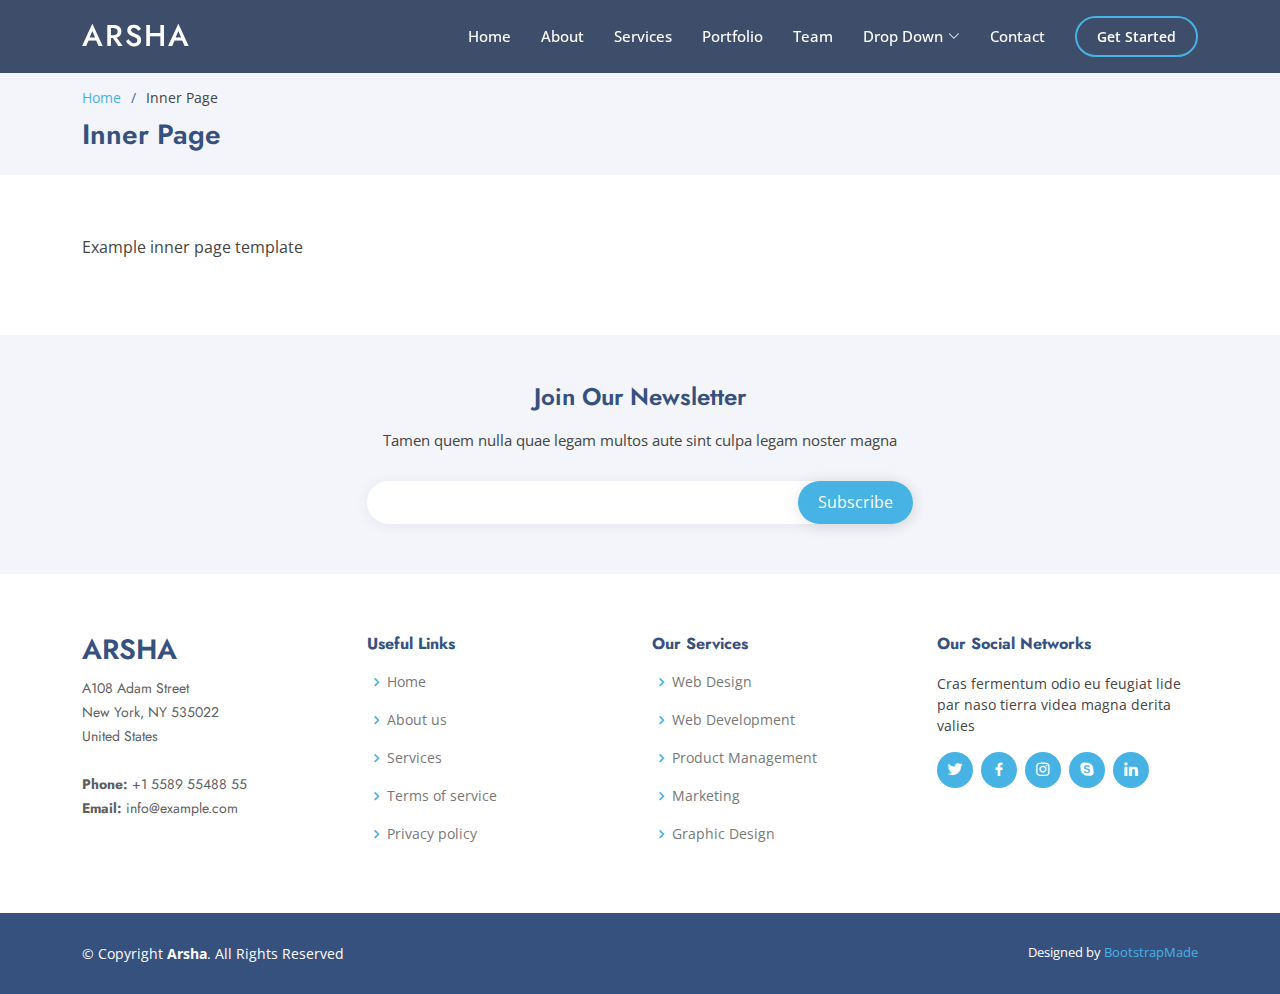
==== inner-page.html @ 63db6b12 "cambio de color" ====
<!DOCTYPE html>
<html lang="en">

<head>
  <meta charset="utf-8">
  <meta content="width=device-width, initial-scale=1.0" name="viewport">

  <title>Inner Page - Arsha Bootstrap Template</title>
  <meta content="" name="description">
  <meta content="" name="keywords">

  <!-- Favicons -->
  <link href="assets/img/favicon.png" rel="icon">
  <link href="assets/img/apple-touch-icon.png" rel="apple-touch-icon">

  <!-- Google Fonts -->
  <link href="https://fonts.googleapis.com/css?family=Open+Sans:300,300i,400,400i,600,600i,700,700i|Jost:300,300i,400,400i,500,500i,600,600i,700,700i|Poppins:300,300i,400,400i,500,500i,600,600i,700,700i" rel="stylesheet">

  <!-- Vendor CSS Files -->
  <link href="assets/vendor/aos/aos.css" rel="stylesheet">
  <link href="assets/vendor/bootstrap/css/bootstrap.min.css" rel="stylesheet">
  <link href="assets/vendor/bootstrap-icons/bootstrap-icons.css" rel="stylesheet">
  <link href="assets/vendor/boxicons/css/boxicons.min.css" rel="stylesheet">
  <link href="assets/vendor/glightbox/css/glightbox.min.css" rel="stylesheet">
  <link href="assets/vendor/remixicon/remixicon.css" rel="stylesheet">
  <link href="assets/vendor/swiper/swiper-bundle.min.css" rel="stylesheet">

  <!-- Template Main CSS File -->
  <link href="assets/css/style.css" rel="stylesheet">

  <!-- =======================================================
  * Template Name: Arsha - v4.7.1
  * Template URL: https://bootstrapmade.com/arsha-free-bootstrap-html-template-corporate/
  * Author: BootstrapMade.com
  * License: https://bootstrapmade.com/license/
  ======================================================== -->
</head>

<body>

  <!-- ======= Header ======= -->
  <header id="header" class="fixed-top header-inner-pages">
    <div class="container d-flex align-items-center">

      <h1 class="logo me-auto"><a href="index.html">Arsha</a></h1>
      <!-- Uncomment below if you prefer to use an image logo -->
      <!-- <a href="index.html" class="logo me-auto"><img src="assets/img/logo.png" alt="" class="img-fluid"></a>-->

      <nav id="navbar" class="navbar">
        <ul>
          <li><a class="nav-link scrollto " href="#hero">Home</a></li>
          <li><a class="nav-link scrollto" href="#about">About</a></li>
          <li><a class="nav-link scrollto" href="#services">Services</a></li>
          <li><a class="nav-link   scrollto" href="#portfolio">Portfolio</a></li>
          <li><a class="nav-link scrollto" href="#team">Team</a></li>
          <li class="dropdown"><a href="#"><span>Drop Down</span> <i class="bi bi-chevron-down"></i></a>
            <ul>
              <li><a href="#">Drop Down 1</a></li>
              <li class="dropdown"><a href="#"><span>Deep Drop Down</span> <i class="bi bi-chevron-right"></i></a>
                <ul>
                  <li><a href="#">Deep Drop Down 1</a></li>
                  <li><a href="#">Deep Drop Down 2</a></li>
                  <li><a href="#">Deep Drop Down 3</a></li>
                  <li><a href="#">Deep Drop Down 4</a></li>
                  <li><a href="#">Deep Drop Down 5</a></li>
                </ul>
              </li>
              <li><a href="#">Drop Down 2</a></li>
              <li><a href="#">Drop Down 3</a></li>
              <li><a href="#">Drop Down 4</a></li>
            </ul>
          </li>
          <li><a class="nav-link scrollto" href="#contact">Contact</a></li>
          <li><a class="getstarted scrollto" href="#about">Get Started</a></li>
        </ul>
        <i class="bi bi-list mobile-nav-toggle"></i>
      </nav><!-- .navbar -->

    </div>
  </header><!-- End Header -->

  <main id="main">

    <!-- ======= Breadcrumbs ======= -->
    <section id="breadcrumbs" class="breadcrumbs">
      <div class="container">

        <ol>
          <li><a href="index.html">Home</a></li>
          <li>Inner Page</li>
        </ol>
        <h2>Inner Page</h2>

      </div>
    </section><!-- End Breadcrumbs -->

    <section class="inner-page">
      <div class="container">
        <p>
          Example inner page template
        </p>
      </div>
    </section>

  </main><!-- End #main -->

  <!-- ======= Footer ======= -->
  <footer id="footer">

    <div class="footer-newsletter">
      <div class="container">
        <div class="row justify-content-center">
          <div class="col-lg-6">
            <h4>Join Our Newsletter</h4>
            <p>Tamen quem nulla quae legam multos aute sint culpa legam noster magna</p>
            <form action="" method="post">
              <input type="email" name="email"><input type="submit" value="Subscribe">
            </form>
          </div>
        </div>
      </div>
    </div>

    <div class="footer-top">
      <div class="container">
        <div class="row">

          <div class="col-lg-3 col-md-6 footer-contact">
            <h3>Arsha</h3>
            <p>
              A108 Adam Street <br>
              New York, NY 535022<br>
              United States <br><br>
              <strong>Phone:</strong> +1 5589 55488 55<br>
              <strong>Email:</strong> info@example.com<br>
            </p>
          </div>

          <div class="col-lg-3 col-md-6 footer-links">
            <h4>Useful Links</h4>
            <ul>
              <li><i class="bx bx-chevron-right"></i> <a href="#">Home</a></li>
              <li><i class="bx bx-chevron-right"></i> <a href="#">About us</a></li>
              <li><i class="bx bx-chevron-right"></i> <a href="#">Services</a></li>
              <li><i class="bx bx-chevron-right"></i> <a href="#">Terms of service</a></li>
              <li><i class="bx bx-chevron-right"></i> <a href="#">Privacy policy</a></li>
            </ul>
          </div>

          <div class="col-lg-3 col-md-6 footer-links">
            <h4>Our Services</h4>
            <ul>
              <li><i class="bx bx-chevron-right"></i> <a href="#">Web Design</a></li>
              <li><i class="bx bx-chevron-right"></i> <a href="#">Web Development</a></li>
              <li><i class="bx bx-chevron-right"></i> <a href="#">Product Management</a></li>
              <li><i class="bx bx-chevron-right"></i> <a href="#">Marketing</a></li>
              <li><i class="bx bx-chevron-right"></i> <a href="#">Graphic Design</a></li>
            </ul>
          </div>

          <div class="col-lg-3 col-md-6 footer-links">
            <h4>Our Social Networks</h4>
            <p>Cras fermentum odio eu feugiat lide par naso tierra videa magna derita valies</p>
            <div class="social-links mt-3">
              <a href="#" class="twitter"><i class="bx bxl-twitter"></i></a>
              <a href="#" class="facebook"><i class="bx bxl-facebook"></i></a>
              <a href="#" class="instagram"><i class="bx bxl-instagram"></i></a>
              <a href="#" class="google-plus"><i class="bx bxl-skype"></i></a>
              <a href="#" class="linkedin"><i class="bx bxl-linkedin"></i></a>
            </div>
          </div>

        </div>
      </div>
    </div>

    <div class="container footer-bottom clearfix">
      <div class="copyright">
        &copy; Copyright <strong><span>Arsha</span></strong>. All Rights Reserved
      </div>
      <div class="credits">
        <!-- All the links in the footer should remain intact. -->
        <!-- You can delete the links only if you purchased the pro version. -->
        <!-- Licensing information: https://bootstrapmade.com/license/ -->
        <!-- Purchase the pro version with working PHP/AJAX contact form: https://bootstrapmade.com/arsha-free-bootstrap-html-template-corporate/ -->
        Designed by <a href="https://bootstrapmade.com/">BootstrapMade</a>
      </div>
    </div>
  </footer><!-- End Footer -->

  <div id="preloader"></div>
  <a href="#" class="back-to-top d-flex align-items-center justify-content-center"><i class="bi bi-arrow-up-short"></i></a>

  <!-- Vendor JS Files -->
  <script src="assets/vendor/aos/aos.js"></script>
  <script src="assets/vendor/bootstrap/js/bootstrap.bundle.min.js"></script>
  <script src="assets/vendor/glightbox/js/glightbox.min.js"></script>
  <script src="assets/vendor/isotope-layout/isotope.pkgd.min.js"></script>
  <script src="assets/vendor/swiper/swiper-bundle.min.js"></script>
  <script src="assets/vendor/waypoints/noframework.waypoints.js"></script>
  <script src="assets/vendor/php-email-form/validate.js"></script>

  <!-- Template Main JS File -->
  <script src="assets/js/main.js"></script>

</body>

</html>
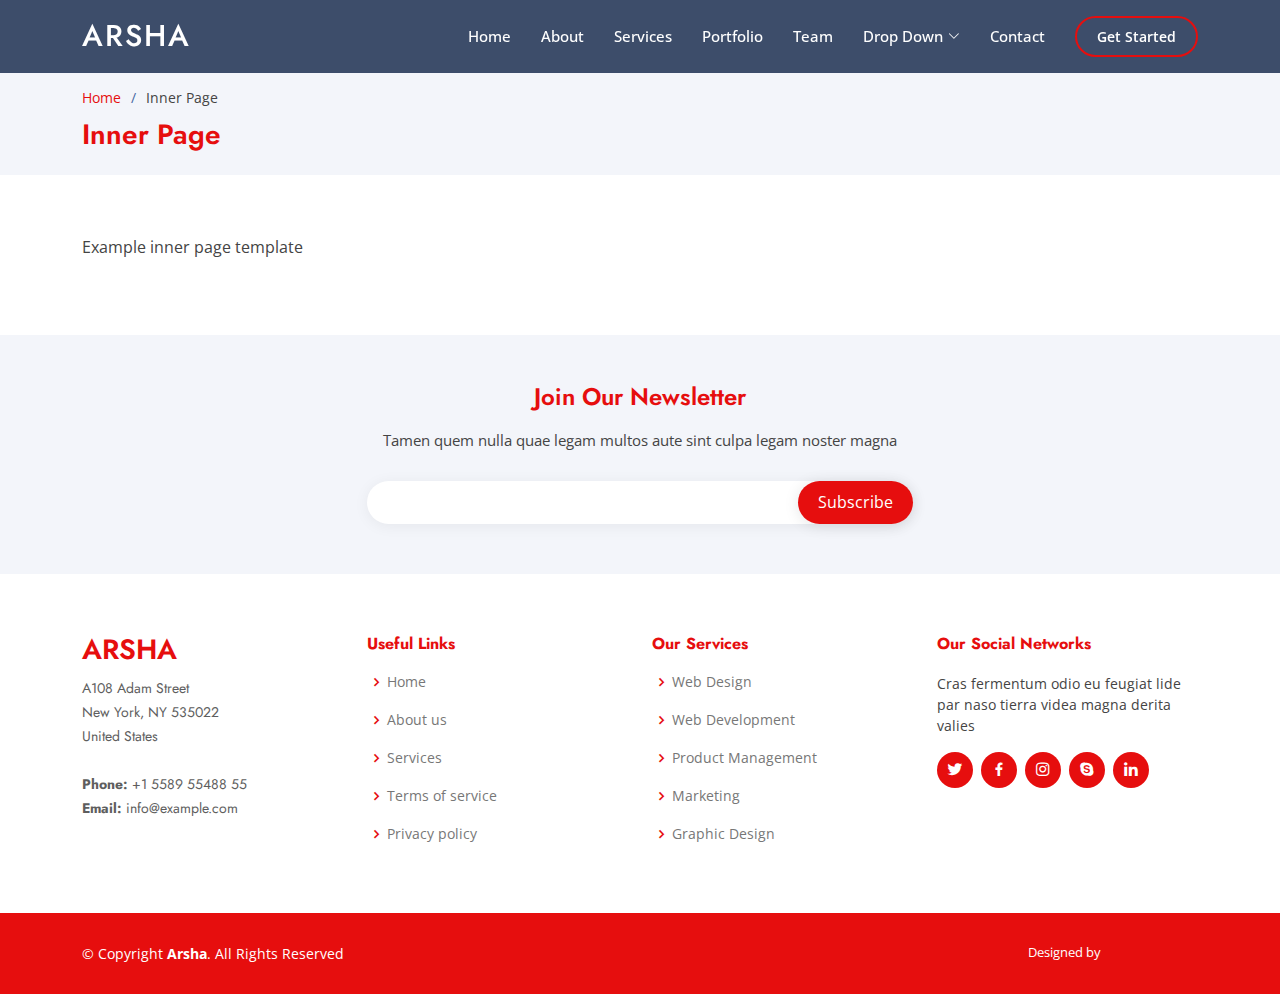
==== commit 080f1f95: "nueva plantilla" ====
--- a/inner-page.html
+++ b/inner-page.html
@@ -5,7 +5,7 @@
   <meta charset="utf-8">
   <meta content="width=device-width, initial-scale=1.0" name="viewport">
 
-  <title>Inner Page - Arsha Bootstrap Template</title>
+  <title>TSS PERÚ</title>
   <meta content="" name="description">
   <meta content="" name="keywords">
 
--- a/assets/css/style.css
+++ b/assets/css/style.css
@@ -8,18 +8,22 @@
 /*--------------------------------------------------------------
 # General
 --------------------------------------------------------------*/
+
+:root {
+  --color-primario: #e60e0e;
+}
 body {
   font-family: "Open Sans", sans-serif;
   color: #444444;
 }
 
 a {
-  color: #47b2e4;
+  color: var(--color-primario);
   text-decoration: none;
 }
 
 a:hover {
-  color: #73c5eb;
+  color: #ffffff;
   text-decoration: none;
 }
 
@@ -38,7 +42,7 @@
   bottom: 0;
   z-index: 9999;
   overflow: hidden;
-  background: #37517e;
+  background: var(--color-primario);
 }
 
 #preloader:before {
@@ -46,7 +50,7 @@
   position: fixed;
   top: calc(50% - 30px);
   left: calc(50% - 30px);
-  border: 6px solid #37517e;
+  border: 6px solid #ffffff;
   border-top-color: #fff;
   border-bottom-color: #fff;
   border-radius: 50%;
@@ -83,7 +87,7 @@
   right: 15px;
   bottom: 15px;
   z-index: 996;
-  background: #47b2e4;
+  background: var(--color-primario);
   width: 40px;
   height: 40px;
   border-radius: 50px;
@@ -95,8 +99,8 @@
   line-height: 0;
 }
 .back-to-top:hover {
-  background: #6bc1e9;
-  color: #fff;
+  background: #ffffff;
+  color: rgb(255, 255, 255);
 }
 .back-to-top.active {
   visibility: visible;
@@ -166,7 +170,7 @@
   margin-left: 5px;
 }
 .navbar a:hover, .navbar .active, .navbar .active:focus, .navbar li:hover > a {
-  color: #47b2e4;
+  color: var(--color-primario);
 }
 .navbar .getstarted, .navbar .getstarted:focus {
   padding: 8px 20px;
@@ -174,12 +178,12 @@
   border-radius: 50px;
   color: #fff;
   font-size: 14px;
-  border: 2px solid #47b2e4;
+  border: 2px solid var(--color-primario);
   font-weight: 600;
 }
 .navbar .getstarted:hover, .navbar .getstarted:focus:hover {
   color: #fff;
-  background: #31a9e1;
+  background: #e13131;
 }
 .navbar .dropdown ul {
   display: block;
@@ -204,13 +208,13 @@
   font-size: 14px;
   text-transform: none;
   font-weight: 500;
-  color: #0c3c53;
+  color: #530c0c;
 }
 .navbar .dropdown ul a i {
   font-size: 12px;
 }
 .navbar .dropdown ul a:hover, .navbar .dropdown ul .active:hover, .navbar .dropdown ul li:hover > a {
-  color: #47b2e4;
+  color: var(--color-primario);
 }
 .navbar .dropdown:hover > ul {
   opacity: 1;
@@ -293,14 +297,14 @@
 .navbar-mobile a, .navbar-mobile a:focus {
   padding: 10px 20px;
   font-size: 15px;
-  color: #37517e;
+  color: var(--color-primario);
 }
 .navbar-mobile a:hover, .navbar-mobile .active, .navbar-mobile li:hover > a {
-  color: #47b2e4;
+  color: var(--color-primario);
 }
 .navbar-mobile .getstarted, .navbar-mobile .getstarted:focus {
   margin: 15px;
-  color: #37517e;
+  color: var(--color-primario);
 }
 .navbar-mobile .dropdown ul {
   position: static;
@@ -311,7 +315,7 @@
   opacity: 1;
   visibility: visible;
   background: #fff;
-  box-shadow: 0px 0px 30px rgba(127, 137, 161, 0.25);
+  box-shadow: 0px 0px 30px rgba(161, 127, 127, 0.25);
 }
 .navbar-mobile .dropdown ul li {
   min-width: 200px;
@@ -323,7 +327,7 @@
   font-size: 12px;
 }
 .navbar-mobile .dropdown ul a:hover, .navbar-mobile .dropdown ul .active:hover, .navbar-mobile .dropdown ul li:hover > a {
-  color: #47b2e4;
+  color: var(--color-primario);
 }
 .navbar-mobile .dropdown > .dropdown-active {
   display: block;
@@ -335,7 +339,7 @@
 #hero {
   width: 100%;
   height: 80vh;
-  background: #37517e;
+  background: var(--color-primario);
 }
 #hero .container {
   padding-top: 72px;
@@ -363,10 +367,10 @@
   transition: 0.5s;
   margin: 10px 0 0 0;
   color: #fff;
-  background: #47b2e4;
+  background: var(--color-primario);
 }
 #hero .btn-get-started:hover {
-  background: #209dd8;
+  background: var(--color-primario);
 }
 #hero .btn-watch-video {
   font-size: 16px;
@@ -385,7 +389,7 @@
   margin-right: 8px;
 }
 #hero .btn-watch-video:hover i {
-  color: #47b2e4;
+  color: var(--color-primario);
 }
 #hero .animated {
   animation: up-down 2s ease-in-out infinite alternate-reverse both;
@@ -470,7 +474,7 @@
   margin-bottom: 20px;
   padding-bottom: 20px;
   position: relative;
-  color: #37517e;
+  color: var(--color-primario);
 }
 .section-title h2::before {
   content: "";
@@ -488,7 +492,7 @@
   display: block;
   width: 40px;
   height: 3px;
-  background: #47b2e4;
+  background: var(--color-primario);
   bottom: 0;
   left: calc(50% - 20px);
 }
@@ -543,7 +547,7 @@
   left: 0;
   top: 2px;
   font-size: 20px;
-  color: #47b2e4;
+  color: var(--color-primario);
   line-height: 1;
 }
 .about .content p:last-child {
@@ -559,14 +563,14 @@
   border-radius: 4px;
   transition: 0.3s;
   line-height: 1;
-  color: #47b2e4;
+  color: var(--color-primario);
   -webkit-animation-delay: 0.8s;
   animation-delay: 0.8s;
   margin-top: 6px;
-  border: 2px solid #47b2e4;
+  border: 2px solid var(--color-primario);
 }
 .about .content .btn-learn-more:hover {
-  background: #47b2e4;
+  background: var(--color-primario);
   color: #fff;
   text-decoration: none;
 }
@@ -580,7 +584,7 @@
 .why-us .content h3 {
   font-weight: 400;
   font-size: 34px;
-  color: #37517e;
+  color: var(--color-primario);
 }
 .why-us .content h4 {
   font-size: 20px;
@@ -589,7 +593,7 @@
 }
 .why-us .content p {
   font-size: 15px;
-  color: #848484;
+  color: #c7c2c2;
 }
 .why-us .img {
   background-size: contain;
@@ -623,7 +627,7 @@
   cursor: pointer;
 }
 .why-us .accordion-list span {
-  color: #47b2e4;
+  color: var(--color-primario);
   font-weight: 600;
   font-size: 18px;
   padding-right: 10px;
@@ -642,10 +646,10 @@
   display: none;
 }
 .why-us .accordion-list a.collapsed {
-  color: #343a40;
+  color: #403434;
 }
 .why-us .accordion-list a.collapsed:hover {
-  color: #47b2e4;
+  color: var(--color-primario);
 }
 .why-us .accordion-list a.collapsed .icon-show {
   display: inline-block;
@@ -682,7 +686,7 @@
 .skills .content h3 {
   font-weight: 700;
   font-size: 32px;
-  color: #37517e;
+  color: var(--color-primario);
   font-family: "Poppins", sans-serif;
 }
 .skills .content ul {
@@ -695,7 +699,7 @@
 .skills .content ul i {
   font-size: 20px;
   padding-right: 4px;
-  color: #47b2e4;
+  color: var(--color-primario);
 }
 .skills .content p:last-child {
   margin-bottom: 0;
@@ -713,7 +717,7 @@
   display: block;
   font-weight: 600;
   font-family: "Poppins", sans-serif;
-  color: #37517e;
+  color: var(--color-primario);
 }
 .skills .progress .skill .val {
   float: right;
@@ -727,7 +731,7 @@
   width: 1px;
   height: 10px;
   transition: 0.9s;
-  background-color: #4668a2;
+  background-color: #a24646;
 }
 
 /*--------------------------------------------------------------
@@ -743,7 +747,7 @@
   margin-bottom: 10px;
 }
 .services .icon-box .icon i {
-  color: #47b2e4;
+  color: var(--color-primario);
   font-size: 36px;
   transition: 0.3s;
 }
@@ -753,7 +757,7 @@
   font-size: 24px;
 }
 .services .icon-box h4 a {
-  color: #37517e;
+  color: var(--color-primario);
   transition: ease-in-out 0.3s;
 }
 .services .icon-box p {
@@ -765,7 +769,7 @@
   transform: translateY(-10px);
 }
 .services .icon-box:hover h4 a {
-  color: #47b2e4;
+  color: var(--color-primario);
 }
 
 /*--------------------------------------------------------------
@@ -798,8 +802,8 @@
   color: #fff;
 }
 .cta .cta-btn:hover {
-  background: #47b2e4;
-  border: 2px solid #47b2e4;
+  background: var(--color-primario);
+  border: 2px solid var(--color-primario);
 }
 @media (max-width: 1024px) {
   .cta {
@@ -835,7 +839,7 @@
   font-family: "Poppins", sans-serif;
 }
 .portfolio #portfolio-flters li:hover, .portfolio #portfolio-flters li.filter-active {
-  background: #47b2e4;
+  background: var(--color-primario);
   color: #fff;
 }
 .portfolio .portfolio-item {
@@ -855,7 +859,7 @@
   z-index: 3;
   right: 15px;
   transition: all 0.3s;
-  background: rgba(55, 81, 126, 0.8);
+  background: rgba(126, 55, 55, 0.8);
   padding: 10px 15px;
 }
 .portfolio .portfolio-item .portfolio-info h4 {
@@ -879,7 +883,7 @@
   transition: 0.3s;
 }
 .portfolio .portfolio-item .portfolio-info .preview-link:hover, .portfolio .portfolio-item .portfolio-info .details-link:hover {
-  color: #47b2e4;
+  color: var(--color-primario);
 }
 .portfolio .portfolio-item .portfolio-info .details-link {
   right: 10px;
@@ -909,10 +913,10 @@
   height: 12px;
   background-color: #fff;
   opacity: 1;
-  border: 1px solid #47b2e4;
+  border: 1px solid var(--color-primario);
 }
 .portfolio-details .portfolio-details-slider .swiper-pagination .swiper-pagination-bullet-active {
-  background-color: #47b2e4;
+  background-color: var(--color-primario);
 }
 .portfolio-details .portfolio-info {
   padding: 30px;
@@ -974,7 +978,7 @@
   font-weight: 700;
   margin-bottom: 5px;
   font-size: 20px;
-  color: #37517e;
+  color: var(--color-primario);
 }
 .team .member span {
   display: block;
@@ -1014,12 +1018,12 @@
   background: #eff2f8;
 }
 .team .member .social a i {
-  color: #37517e;
+  color: var(--color-primario);
   font-size: 16px;
   margin: 0 2px;
 }
 .team .member .social a:hover {
-  background: #47b2e4;
+  background: var(--color-primario);
 }
 .team .member .social a:hover i {
   color: #fff;
@@ -1046,11 +1050,11 @@
   font-weight: 500;
   margin-bottom: 15px;
   font-size: 20px;
-  color: #37517e;
+  color: var(--color-primario);
 }
 .pricing h4 {
   font-size: 48px;
-  color: #37517e;
+  color: var(--color-primario);
   font-weight: 400;
   font-family: "Jost", sans-serif;
   margin-bottom: 25px;
@@ -1059,7 +1063,7 @@
   font-size: 28px;
 }
 .pricing h4 span {
-  color: #47b2e4;
+  color: var(--color-primario);
   font-size: 18px;
   display: block;
 }
@@ -1094,23 +1098,23 @@
   display: inline-block;
   padding: 12px 35px;
   border-radius: 50px;
-  color: #47b2e4;
+  color: var(--color-primario);
   transition: none;
   font-size: 16px;
   font-weight: 500;
   font-family: "Jost", sans-serif;
   transition: 0.3s;
-  border: 1px solid #47b2e4;
+  border: 1px solid var(--color-primario);
 }
 .pricing .buy-btn:hover {
-  background: #47b2e4;
+  background: var(--color-primario);
   color: #fff;
 }
 .pricing .featured {
-  border-top-color: #47b2e4;
+  border-top-color: var(--color-primario);
 }
 .pricing .featured .buy-btn {
-  background: #47b2e4;
+  background: var(--color-primario);
   color: #fff;
 }
 .pricing .featured .buy-btn:hover {
@@ -1170,7 +1174,7 @@
   position: absolute;
   right: 0;
   left: 20px;
-  color: #47b2e4;
+  color: var(--color-primario);
 }
 .faq .faq-list .icon-show, .faq .faq-list .icon-close {
   font-size: 24px;
@@ -1186,11 +1190,11 @@
   display: none;
 }
 .faq .faq-list a.collapsed {
-  color: #37517e;
+  color: var(--color-primario);
   transition: 0.3s;
 }
 .faq .faq-list a.collapsed:hover {
-  color: #47b2e4;
+  color: var(--color-primario);
 }
 .faq .faq-list a.collapsed .icon-show {
   display: inline-block;
@@ -1208,8 +1212,8 @@
 # Contact
 --------------------------------------------------------------*/
 .contact .info {
-  border-top: 3px solid #47b2e4;
-  border-bottom: 3px solid #47b2e4;
+  border-top: 3px solid var(--color-primario);
+  border-bottom: 3px solid var(--color-primario);
   padding: 30px;
   background: #fff;
   width: 100%;
@@ -1217,7 +1221,7 @@
 }
 .contact .info i {
   font-size: 20px;
-  color: #47b2e4;
+  color: var(--color-primario);
   float: left;
   width: 44px;
   height: 44px;
@@ -1233,7 +1237,7 @@
   font-size: 22px;
   font-weight: 600;
   margin-bottom: 5px;
-  color: #37517e;
+  color: var(--color-primario);
 }
 .contact .info p {
   padding: 0 0 10px 60px;
@@ -1262,17 +1266,17 @@
   margin-right: 10px;
 }
 .contact .info .social-links a:hover {
-  background: #47b2e4;
+  background: var(--color-primario);
   color: #fff;
 }
 .contact .info .email:hover i, .contact .info .address:hover i, .contact .info .phone:hover i {
-  background: #47b2e4;
+  background: var(--color-primario);
   color: #fff;
 }
 .contact .php-email-form {
   width: 100%;
-  border-top: 3px solid #47b2e4;
-  border-bottom: 3px solid #47b2e4;
+  border-top: 3px solid var(--color-primario);
+  border-bottom: 3px solid var(--color-primario);
   padding: 30px;
   background: #fff;
   box-shadow: 0 0 24px 0 rgba(0, 0, 0, 0.12);
@@ -1337,7 +1341,7 @@
   border-radius: 4px;
 }
 .contact .php-email-form input:focus, .contact .php-email-form textarea:focus {
-  border-color: #47b2e4;
+  border-color: var(--color-primario);
 }
 .contact .php-email-form input {
   height: 44px;
@@ -1346,7 +1350,7 @@
   padding: 10px 12px;
 }
 .contact .php-email-form button[type=submit] {
-  background: #47b2e4;
+  background: var(--color-primario);
   border: 0;
   padding: 12px 34px;
   color: #fff;
@@ -1354,7 +1358,7 @@
   border-radius: 50px;
 }
 .contact .php-email-form button[type=submit]:hover {
-  background: #209dd8;
+  background: var(--color-primario);
 }
 @-webkit-keyframes animate-loading {
   0% {
@@ -1390,7 +1394,7 @@
 .breadcrumbs h2 {
   font-size: 28px;
   font-weight: 600;
-  color: #37517e;
+  color: var(--color-primario);
 }
 .breadcrumbs ol {
   display: flex;
@@ -1415,7 +1419,7 @@
 --------------------------------------------------------------*/
 #footer {
   font-size: 14px;
-  background: #37517e;
+  background: var(--color-primario);
 }
 #footer .footer-newsletter {
   padding: 50px 0;
@@ -1430,7 +1434,7 @@
   padding: 0;
   line-height: 1;
   font-weight: 600;
-  color: #37517e;
+  color: var(--color-primario);
 }
 #footer .footer-newsletter form {
   margin-top: 30px;
@@ -1455,14 +1459,14 @@
   background: none;
   font-size: 16px;
   padding: 0 20px;
-  background: #47b2e4;
+  background: var(--color-primario);
   color: #fff;
   transition: 0.3s;
   border-radius: 50px;
   box-shadow: 0px 2px 15px rgba(0, 0, 0, 0.1);
 }
 #footer .footer-newsletter form input[type=submit]:hover {
-  background: #209dd8;
+  background: var(--color-primario);
 }
 #footer .footer-top {
   padding: 60px 0 30px 0;
@@ -1478,7 +1482,7 @@
   line-height: 1;
   text-transform: uppercase;
   font-weight: 600;
-  color: #37517e;
+  color: var(--color-primario);
 }
 #footer .footer-top .footer-contact p {
   font-size: 14px;
@@ -1490,7 +1494,7 @@
 #footer .footer-top h4 {
   font-size: 16px;
   font-weight: bold;
-  color: #37517e;
+  color: var(--color-primario);
   position: relative;
   padding-bottom: 12px;
 }
@@ -1504,7 +1508,7 @@
 }
 #footer .footer-top .footer-links ul i {
   padding-right: 2px;
-  color: #47b2e4;
+  color: var(--color-primario);
   font-size: 18px;
   line-height: 1;
 }
@@ -1524,12 +1528,12 @@
 }
 #footer .footer-top .footer-links ul a:hover {
   text-decoration: none;
-  color: #47b2e4;
+  color: var(--color-primario);
 }
 #footer .footer-top .social-links a {
   font-size: 18px;
   display: inline-block;
-  background: #47b2e4;
+  background: var(--color-primario);
   color: #fff;
   line-height: 1;
   padding: 8px 0;
@@ -1541,7 +1545,7 @@
   transition: 0.3s;
 }
 #footer .footer-top .social-links a:hover {
-  background: #209dd8;
+  background: var(--color-primario);
   color: #fff;
   text-decoration: none;
 }
